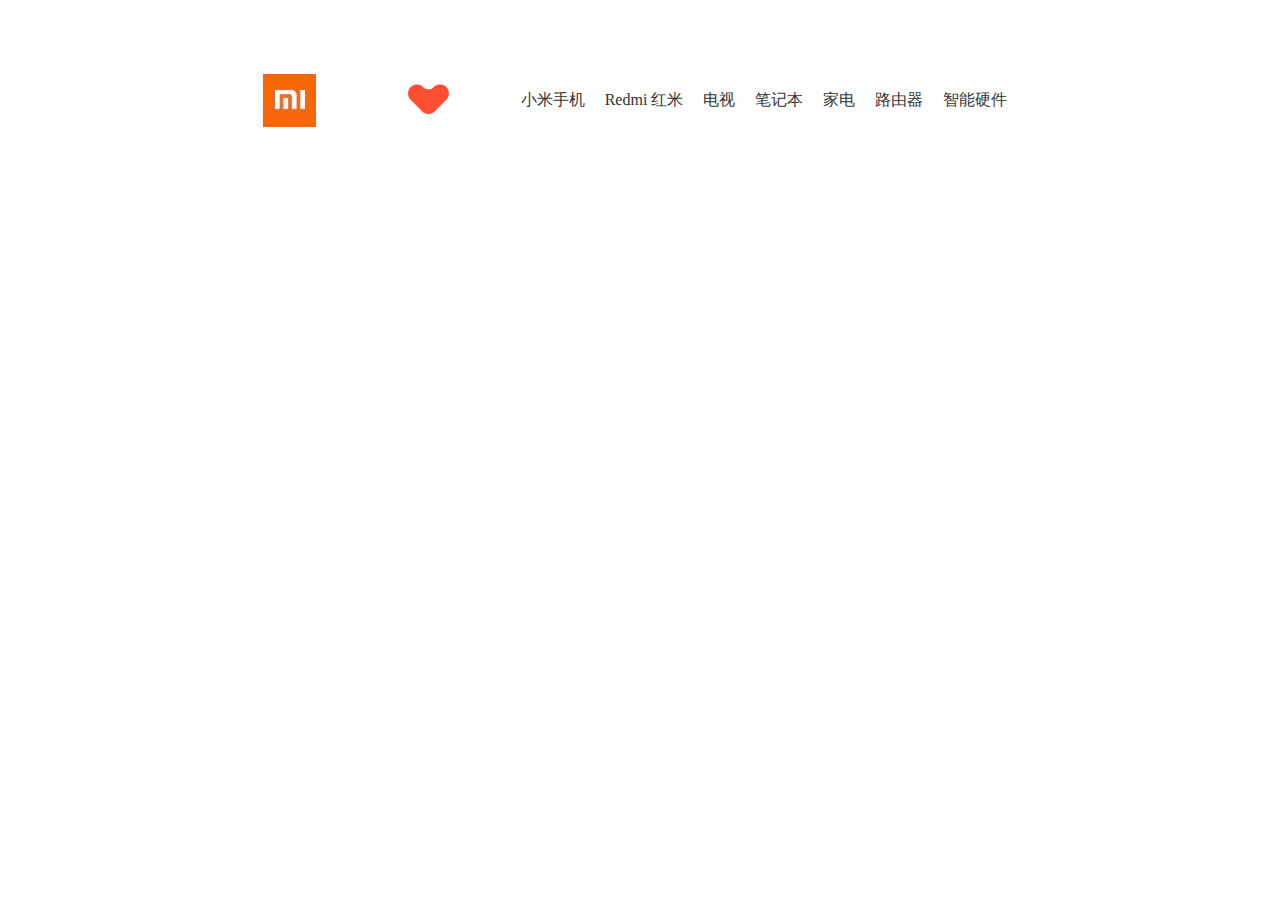
==== demo/mi_home/index.html @ 771ba9a6 "Some codes of mi-home" ====
<!DOCTYPE html>
<html lang="en">
<head>
  <meta charset="UTF-8">
  <title>小米首页</title>
  <link rel="stylesheet" href="./index.css">
  <script src="./index.js"></script>
</head>
<body>
  <div class="container">
    <div class="top-nav">
      <img src="./logo.jpg" alt="" class="top-nav-logo">
      <img src="./ad.gif" alt="">
      <div class="top-nav-item" id="mi-phone-nav-item">
        <span>小米手机</span>
        <div class="top-nav-menu" id="mi-phone-nav-menu">

        </div>
      </div>
      <div class="top-nav-item">
        <span>Redmi 红米</span>
      </div>
      <div class="top-nav-item">
        <span>电视</span>
      </div>
      <div class="top-nav-item">
        <span>笔记本</span>
      </div>
      <div class="top-nav-item">
        <span>家电</span>
      </div>
      <div class="top-nav-item">
        <span>路由器</span>
      </div>
      <div class="top-nav-item">
        <span>智能硬件</span>
      </div>
    </div>
  </div>
</body>
</html>
---- demo/mi_home/index.css ----
.container {
  display: flex;
  width: 100%;
  flex-direction: column;
  align-items: center;
  justify-content: center;
  margin-top: 50px;
}

.top-nav {
  display: flex;
  flex-direction: row;
  align-items: center;
  position: relative;
  height: 100px;
}

.top-nav-logo {
  margin-right: 30px;
}

.top-nav-ad {
  margin-right: 15px;
}


.top-nav-menu {
  position: absolute;
  display: none;
  background-color: red;
  width: 100vw;
  top: 100px;
  height: 200px;
}

.top-nav-item {
  display: flex;
  justify-content: center;
  align-items: center;
  padding-left: 10px;
  padding-right: 10px;
  height: 100%;
}

#mi-phone-nav-item:hover #mi-phone-nav-menu {
  display: flex;
  animation: top-nav-menu-height-animation 0.3s;
}

@keyframes top-nav-menu-height-animation {
  from { height: 0px; }
  to { height: 200px; }
}

.top-nav-item span {
  color: #333;
  cursor: pointer;
  font-size: 16px;
}

.top-nav span:hover {
  color: #ff6700;
}
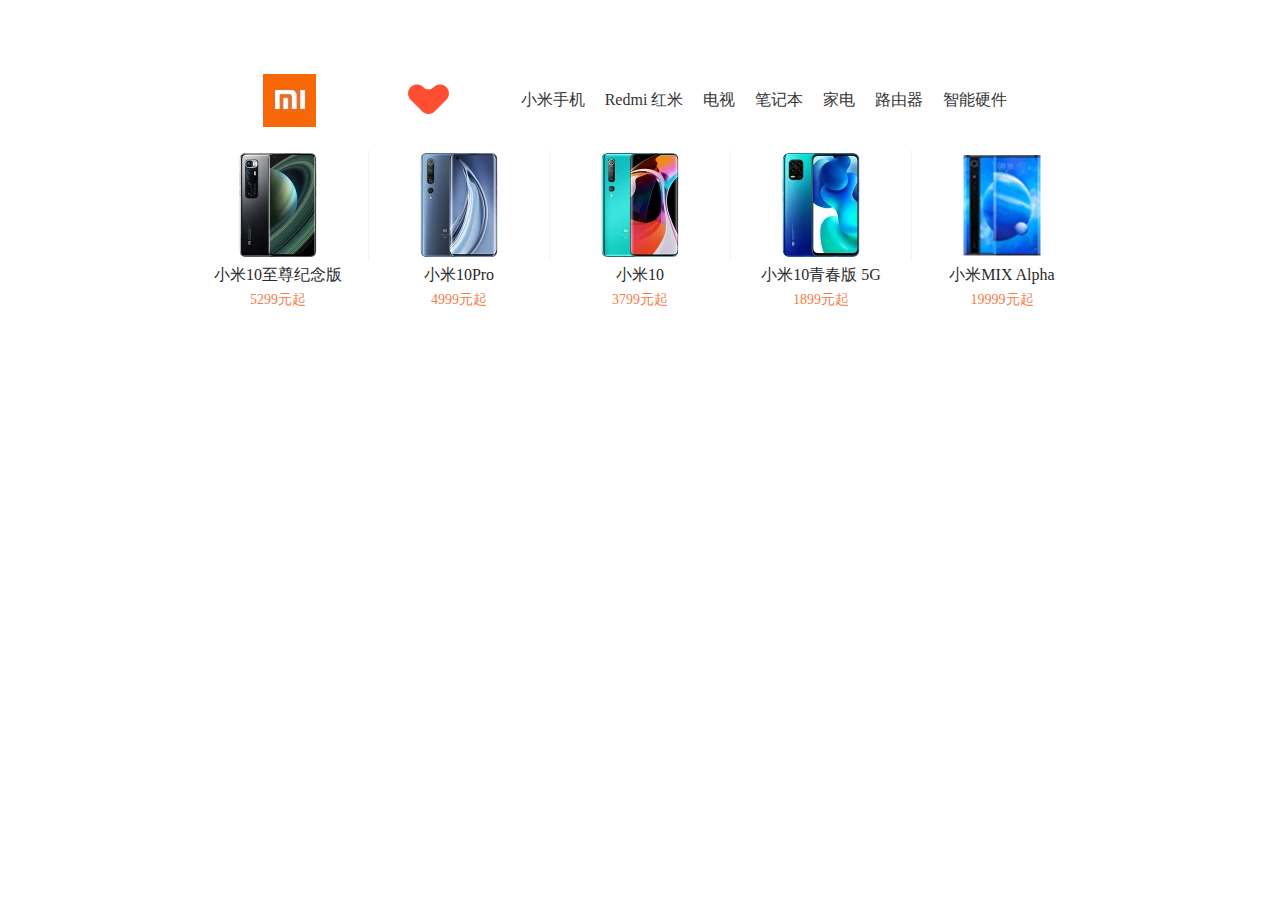
==== commit 9580da87: "update mi-home codes" ====
--- a/demo/mi_home/index.html
+++ b/demo/mi_home/index.html
@@ -14,11 +14,42 @@
       <div class="top-nav-item" id="mi-phone-nav-item">
         <span>小米手机</span>
         <div class="top-nav-menu" id="mi-phone-nav-menu">
+          <div class="top-nav-menu-item">
+            <img src="./mi_phone/top_mi_phone1.webp" alt="">
+            <div class="top-nav-menu-item-title">小米10至尊纪念版</div>
+            <div class="top-nav-menu-item-sub-title">5299元起</div>
+          </div>
+          <div class="top-menu-item-line"></div>
+          <div class="top-nav-menu-item">
+            <img src="./mi_phone/top_mi_phone2.webp" alt="">
+            <div class="top-nav-menu-item-title">小米10Pro</div>
+            <div class="top-nav-menu-item-sub-title">4999元起</div>
+          </div>
+          <div class="top-menu-item-line"></div>
+          <div class="top-nav-menu-item">
+            <img src="./mi_phone/top_mi_phone3.webp" alt="">
+            <div class="top-nav-menu-item-title">小米10</div>
+            <div class="top-nav-menu-item-sub-title">3799元起</div>
+          </div>
+          <div class="top-menu-item-line"></div>
+          <div class="top-nav-menu-item">
+            <img src="./mi_phone/top_mi_phone4.webp" alt="">
+            <div class="top-nav-menu-item-title">小米10青春版 5G</div>
+            <div class="top-nav-menu-item-sub-title">1899元起</div>
+          </div>
+          <div class="top-menu-item-line"></div>
+          <div class="top-nav-menu-item">
+            <img src="./mi_phone/top_mi_phone5.webp" alt="">
+            <div class="top-nav-menu-item-title">小米MIX Alpha</div>
+            <div class="top-nav-menu-item-sub-title">19999元起</div>
+          </div>
+        </div>
+      </div>
+      <div class="top-nav-item" id="red-mi-phone-nav-item">
+        <span>Redmi 红米</span>
+        <div class="top-nav-menu" id="red-mi-phone-nav-menu">
 
         </div>
-      </div>
-      <div class="top-nav-item">
-        <span>Redmi 红米</span>
       </div>
       <div class="top-nav-item">
         <span>电视</span>
--- a/demo/mi_home/index.css
+++ b/demo/mi_home/index.css
@@ -23,16 +23,6 @@
   margin-right: 15px;
 }
 
-
-.top-nav-menu {
-  position: absolute;
-  display: none;
-  background-color: red;
-  width: 100vw;
-  top: 100px;
-  height: 200px;
-}
-
 .top-nav-item {
   display: flex;
   justify-content: center;
@@ -42,7 +32,50 @@
   height: 100%;
 }
 
-#mi-phone-nav-item:hover #mi-phone-nav-menu {
+.top-nav-menu {
+  position: fixed;
+  display: none;
+  flex-direction: row;
+  justify-content: center;
+  background-color: #FFFFFF;
+  top: 150px;
+  left: 0px;
+  right: 0px;
+  height: 200px;
+}
+
+.top-nav-menu-item {
+  display: flex;
+  flex-direction: column;
+  align-items: center;
+}
+
+.top-nav-menu-item-title {
+  color: #2a2a2a;
+  font-size: 16px;
+  margin-top: 5px;
+}
+
+.top-nav-menu-item-sub-title {
+  color: #f37b48;
+  font-size: 14px;
+  margin-top: 5px;
+}
+
+.top-menu-item-line {
+  background-color: #f3f3f3;
+  margin-left: 10px;
+  margin-right: 10px;
+  width: 1px;
+  height: 110px;
+}
+
+#mi-phone-nav-item #mi-phone-nav-menu {
+  display: flex;
+  animation: top-nav-menu-height-animation 0.3s;
+}
+
+#red-mi-phone-nav-item:hover #red-mi-phone-nav-menu {
   display: flex;
   animation: top-nav-menu-height-animation 0.3s;
 }
